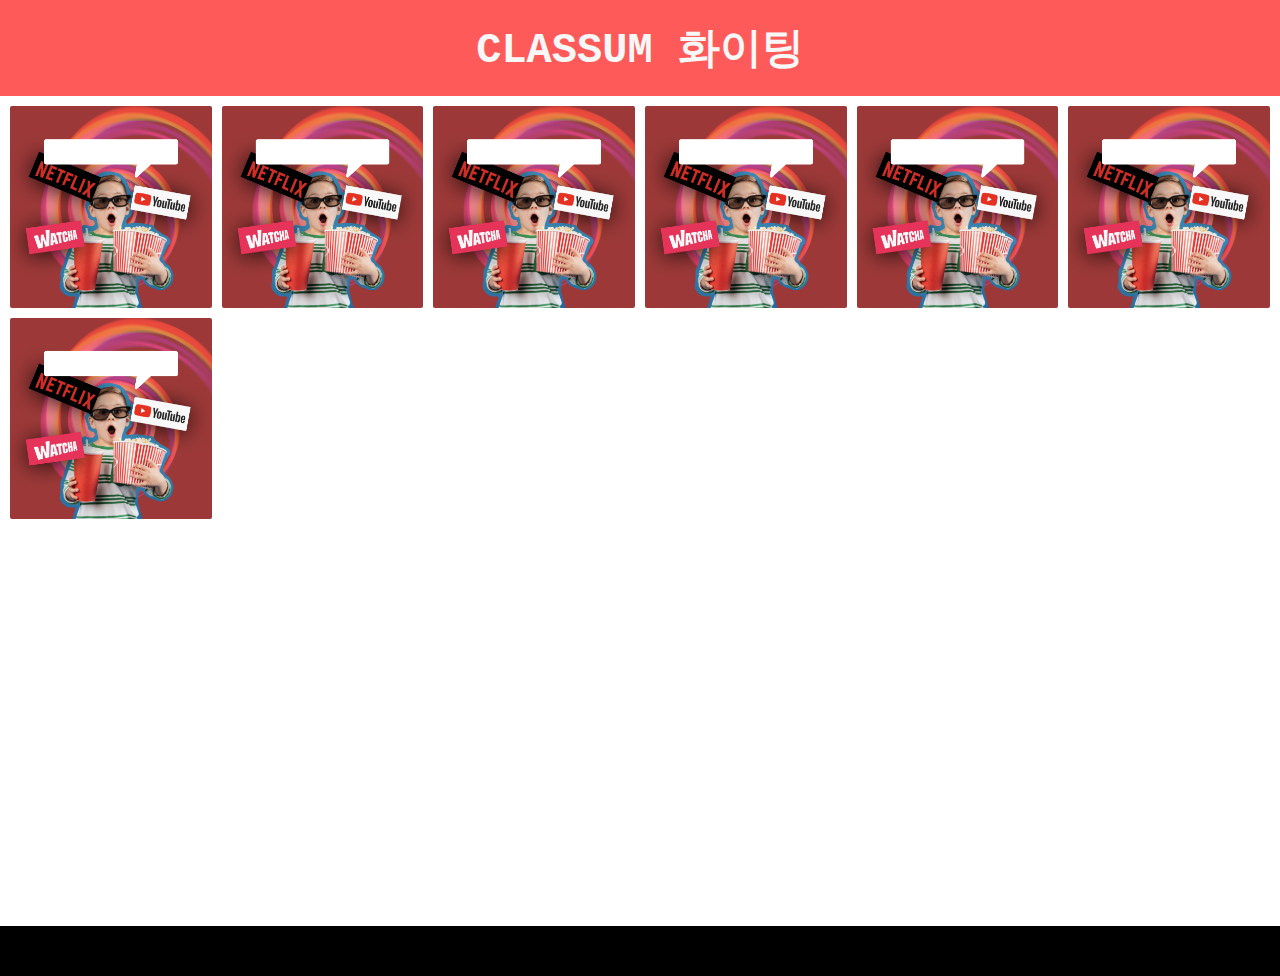
==== CLASSUM-test copy/index.html @ 28fc4a4d "Add files via upload" ====
<!DOCTYPE html>
<html lang="en">

<head>
    <meta charset="UTF-8">
    <meta name="viewport" content="width=device-width, initial-scale=1.0">
    <meta http-equiv="X-UA-Compatible" content="ie=edge">
    <title>Meme Generator</title>
    
    <link rel="stylesheet" href="style.css">
</head>

<body onload="init()">
    <header>
        <div class="container">
            <h1>CLASSUM 화이팅</h1>
        </div>

    </header>
    <main>
        <div>
            <section class="gallery grid-container">
                <!-- js render -->
            </section>

            <section class="meme-container hidden">
                <button onclick="toggleView()">
                    <i class="fas fa-times"></i> 뒤로 가기
                </button>

                <div class="meme-control">
                    <canvas class="memeCanvas">
                        Your browser does not support the HTML5 canvas tag.
                    </canvas>

                    <div class="txts-list">
                        <!-- js render -->
                    </div>
                </div>


                <a id="dl" download="meme.png" href="#" onclick="dlCanvas(this)">
                    <span>
                        <i class="fas fa-cloud-download-alt"></i> Download
                    </span>
                </a>

            </section>

            <section class="contact">

            </section>
        </div>
    </main>

    <footer>
        <div class="container">

        </div>
    </footer>
    <script src="images.js"></script>
    <script src="meme.js"></script>
</body>

</html>
---- CLASSUM-test copy/style.css ----
@import 'fonts.css';

@import 'global.css';
@import 'desktop.css' (min-width: 940px);
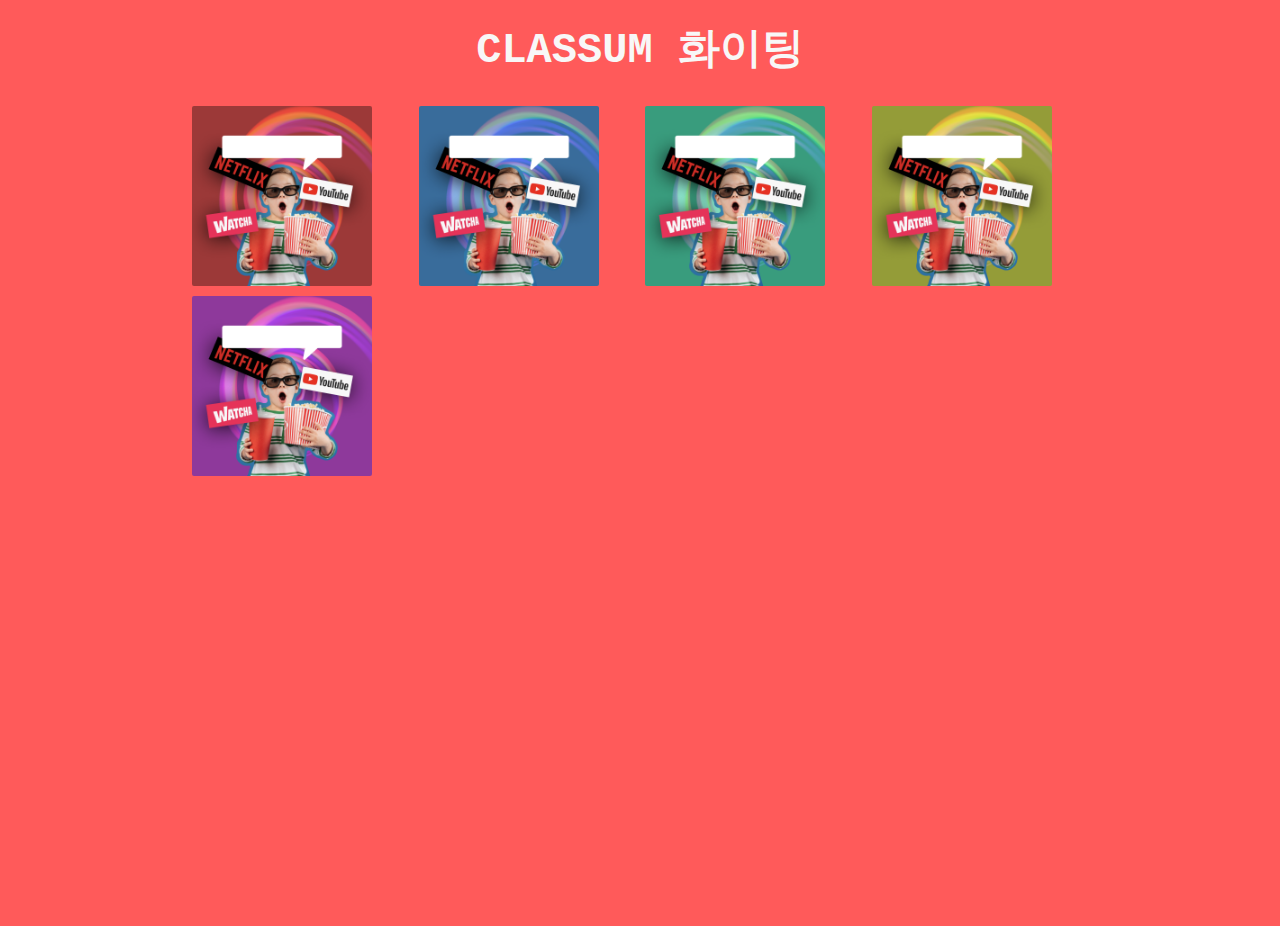
==== commit 2a0d5555: "Add files via upload" ====
--- a/CLASSUM-test copy/index.html
+++ b/CLASSUM-test copy/index.html
@@ -6,7 +6,7 @@
     <meta name="viewport" content="width=device-width, initial-scale=1.0">
     <meta http-equiv="X-UA-Compatible" content="ie=edge">
     <title>Meme Generator</title>
-    
+
     <link rel="stylesheet" href="style.css">
 </head>
 
@@ -29,13 +29,20 @@
                 </button>
 
                 <div class="meme-control">
-                    <canvas class="memeCanvas">
+                    <div class="txts-list">
+                      <div class="txt-editor">
+                        <p>
+                          <input type="text" data-property="line" maxlength="14" placeholder="힘내라 애들아~ 화이팅!" oninput="editTxt(this,0)">
+                        </p>
+                      </div>
+                        <!-- js render -->
+                    </div>
+                    <canvas class="memeCanvas" width=400px; height=400px>
+
                         Your browser does not support the HTML5 canvas tag.
                     </canvas>
 
-                    <div class="txts-list">
-                        <!-- js render -->
-                    </div>
+
                 </div>
 
 
@@ -53,11 +60,7 @@
         </div>
     </main>
 
-    <footer>
-        <div class="container">
-
-        </div>
-    </footer>
+    
     <script src="images.js"></script>
     <script src="meme.js"></script>
 </body>
